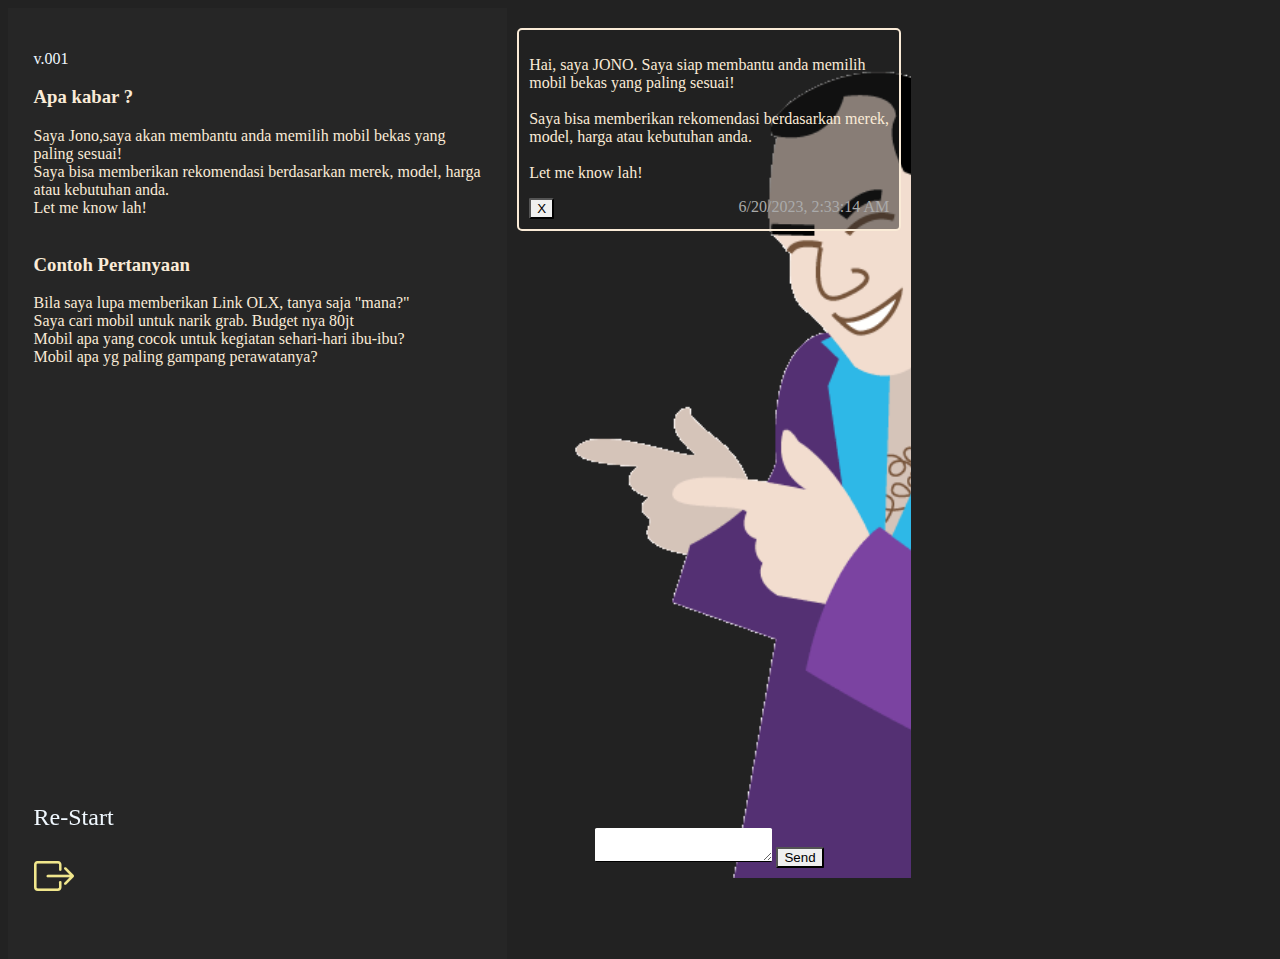
==== jono/index.html @ 5615ac0c "initial commit for JONO" ====
<!DOCTYPE html>
<html lang="en">
<head>
  <meta charset="UTF-8">
  <meta name="viewport" content="width=device-width, initial-scale=1">
  <title>Jono - Used Car Expert</title>
  <link href="https://cdn.jsdelivr.net/npm/bootstrap@5.3.0/dist/css/bootstrap.min.css" rel="stylesheet" integrity="sha384-9ndCyUaIbzAi2FUVXJi0CjmCapSmO7SnpJef0486qhLnuZ2cdeRhO02iuK6FUUVM" crossorigin="anonymous">
  <link rel="stylesheet" href="https://cdn.jsdelivr.net/npm/bootstrap-icons@1.10.5/font/bootstrap-icons.css">
  <link type="text/css" rel="stylesheet" href="standard.css"/>
  <style>
    :root {
      --primary-color: #faebd7;
      --secondary-color: #222222;
      --bg-message-me-color: #22222282;
      --bg-message-bot-color: #22222282;
      --border-message-me-color: #79d671;
      --border-message-bot-color: #faebd7;
    }

    body{
      background-color:var(--secondary-color);
      overflow: hidden; width: 100vw!important; height: 100vh!important;
    }

    #div_persona_brain_container{
      height:50%;overflow-x:clip;overflow-y:scroll;padding: 0.5em;
    }

    #div_user_documents{
      _background-color:white;
      overflow: scroll; height: 90%; padding: 0.5em;
    }

    .modal_dialog{
      color:var(--primary-color);
      background-color: var(--secondary-color);
      overflow:hidden; border-radius: 0.5rem; width: 100vw;
    }

    .disabled {
      pointer-events: none !important;
      opacity: 0.5 !important;
    }
   

    .form-control{
      padding: 0.1em;
    }
    .col-form-label {
      padding-top: 0em;
      padding-bottom: 0em;
    }

    button, textarea, input {
    border-radius: 0.1rem !important;
    }
    textarea, input {
    border-radius: 0.1rem !important;
    _text-align: center;
    border: none;
    border-bottom: 1px solid;
    }

  .messages {
      height: 90vh;
      width: 100%;
      overflow-y:scroll;
      scrollbar-width: none; /* Firefox */
      -ms-overflow-style: none; /* Internet Explorer + Edge */
  }
  .messages::-webkit-scrollbar {
    display: none; /* Chrome, Safari, Opera */
  }

  .message {
    color:var(--primary-color);
    background-color: var(--bg-message-bot-color);
    border-color:var(--border-message-bot-color);

    border-width: 2px;
    border-radius: 5px;
    border-style: solid;
    padding: 10px;
    margin: 10px 0;
  }
  .message::after {
    content: "";
    clear: both;
    display: table;
  }
  .message-dark {
    color:var(--primary-color);
    background-color: var(--bg-message-me-color);
    border-color:var(--border-message-me-color);
  }

  .fab{
    background-color: transparent;
    border-radius: 50%!important;
    border-width: 0px;
    color: khaki;
    padding: 0px;
  }
  .fab-text{
    font-size: 1rem;
    color: aliceblue;
    margin-top: 1rem;
    margin-left: 0.5rem;
    display: block;
  }
  .fab-text-left{
    font-size: 1rem;
    color: aliceblue;
    margin-top: 1rem;
    margin-right: 0.5rem;
    display: block;
  }

  .fab-help-close {
    float:right;
    font-size: 2.5rem;
  }
  .fab-add-person-detail {
    
  }


  #container_chat
  {
    width: 100vw;
    height: 100vh;
    display: table;
    clear: both;
  }

  #div_help{
    float: left;
    background-color: #2e2d2d61;
    color: antiquewhite;
    height: 100vh;
    width: 35%; 
    padding: 2%;
  }

  #div_persona_chat{
    float: left;

    flex: 1;
    display: flex;
    flex-direction: column;
    align-items: center;
    _justify-content: center;
    padding: 10px;
    height: 90%;
    width: 30%;

    _background-color: #c1bebe;
    _background-blend-mode: multiply;
    background-image: url("jono-01.png");
    background-repeat: no-repeat;
    background-size: cover;
  }

  #div_chat_menu_bar{
    _width: 3rem;
    position: fixed;
    top: 0em;
    right: 0em;
    _z-index: 10000;
    font-size: 2.5rem;
  }

  #div_help_footer_bar{
    position: fixed;
    bottom: 0em;
  }

  @media (max-width: 768px) {
    #div_help{
      display:none;
      width:0px;  
    }
    #div_persona_chat{
      height: 90vh;
      width: 100vw;  
    }

    #message_input{
      position: fixed;
      bottom: 2vh;
      right: 0em;
    }

    .fab-text{
      display: none;
    }

    #div_help_footer_bar{
      right: 0.25em;
    }
  }

  @media (min-width: 1024px) {
    .modal_dialog{
      width: 29vw !important;;
      margin-left:auto;
      margin-right:auto;
      }

    #div_chat_menu_bar{
      right:20vw;
    }
    .fab-add-person-detail {

    }
    .fab-help{
      display: none;
      visibility: collapse;
    }
    .fab-help-close {
      display: none;
      visibility: collapse;
    }

    #div_help_footer_bar{
      _left: 0vw;
    }
  }
  </style>
</head>
<body>
  <!-- pop-up dialog box, information -->
  <dialog id="dlg_info" class="modal_dialog">
    <h1 id="dlg_info_title"> Importing Large Text </h1>
  </dialog>

  <dialog id="dlg_kb_input" class="modal_dialog">
    <form method="dialog" style="width: 80vw;">
      
        <label for="kb_input_title">KB Title</label>
        <input type="text" id="kb_input_title" name="kb_input_title" style="width:80vw;">

        <label for="kb_input_content">KB Content</label>
        <textarea type="text" id="kb_input_content" name="kb_input_content" rows="5" style="width:80vw;">
        </textarea>
      

        <div>
          <label for="file_import_pdf" class="button-label">Import PDF</label>
          <input type="file" id="file_import_pdf" accept=".pdf" style="display: none;">
          <label for="kb_input_textchunker_chunkSize">Chunk Size</label>
          <input type="number" id="kb_input_textchunker_chunkSize" style="width:5vw" value="200">
          <label for="kb_input_textchunker_chunkOverlap">Overlap Size</label>
          <input type="number" id="kb_input_textchunker_chunkOverlap" style="width:5vw" value="5">
          <label for="kb_input_isGiantText">Large Text</label>
          <input type="checkbox" id="kb_input_isGiantText">
        </div>
        

      <div class="mt-2">
        <button id="kb_input_content_cancel" type="reset">Cancel</button>
        <button id="kb_input_content_submit" type="submit">Submit</button>
      </div>
    </form>
  </dialog>

  <dialog id="dlg_edit_dialog" class="modal_dialog">
    <form method="dialog" style="width: 50vw;">

      <label id="dlg_lbl_edit_dialog_ta_user" for="dlg_edit_dialog_ta_user">ta_user</label>      
      <textarea type="text" id="dlg_edit_dialog_ta_user" rows="5" style="width:50vw;"></textarea>

      <label id="dlg_lbl_edit_dialog_ta_persona" for="dlg_edit_dialog_ta_persona">ta_persona</label>
      <textarea type="text" id="dlg_edit_dialog_ta_persona" rows="5" style="width:50vw;"></textarea>

      <div>
        <button id="dlg_edit_dialog_btn_cancel" type="reset" onclick="dlg_edit_dialog.close('CANCEL')">Cancel</button>
        <button id="dlg_edit_dialog_btn_submit" type="submit" onclick="dlgEditDialogSubmit()">Submit</button>
      </div>
    </form>
  </dialog>

 
  <dialog id="dlg_get_person_data" class="modal_dialog">
    <form method="dialog">
      <h4 class="mx-auto" id="dlg_header_get_person_data">Data Pribadi</h4>

      <h6 class="mt-3">
        <label id="dlg_lbl_get_person_data_tb_fullName" for="dlg_get_person_data_tb_fullName">Nama Lengkap</label>
      </h6>
      <input type="text" id="dlg_get_person_data_tb_fullName" style="width:100%;" value="Arief">

      <div id="div_dlg_get_person_data_tb_relation">
        <h6 class="mt-3">
          <label id="dlg_lbl_get_person_data_tb_relation" for="dlg_get_person_data_tb_relation">Hubungan Dengan Anda</label>
        </h6>
        <select id="dlg_get_person_data_tb_relation" style="width:100%;" size="1">
          <option>Istri</option>
          <option>Suami</option>
          <option>Anak</option>
          <option>Saudara</option>
          <option>Pacar</option>
          <option>Teman</option>
          <option>Bos</option>
          <option>Parner Bisnis</option>
        </select>
        
      </div>
      



      <h6 class="mt-3">Hari Kelahiran</h6>
      <div class="row mt-4">
        <div class="col text-center">
          <input type="number" id="dlg_get_person_data_tn_birthYear" min="1950" max="3000" value="1977">
        </div>
        <div class="col text-center">
          <input type="number" id="dlg_get_person_data_tn_birthMonth" min="1" max="12" value="12">
        </div>
        <div class="col text-center">
          <input type="number" id="dlg_get_person_data_tn_birthDate" min="1" max="31" value="31">
        </div>
      </div>


      
      <div class="row mt-4">
        <div class="col">
          <button style="width: 100%" id="dlg_get_person_data_btn_cancel" type="button">Cancel</button>        
        </div>
        <div class="col">
          <button style="width: 100%" id="dlg_get_person_data_btn_submit" type="button" >Submit</button> 
        </div> 
      </div>
        
        
      </div>
    </form>
  </dialog>
  
  <div id="container_setup" style="display:none;">
    <div class="header hstack gap-3">
      <label for="opt_llm" style_="padding:0em;">LLM</label>
      <select id="opt_llm">
        <option value="CGPT">OAI ChatGPT-3.5-turbo</option>
        <option value="LL2">LLC LLama2-Chat</option>
      </select>
    </div>
    <div class="header hstack gap-3">
        <label>Data</label>
        <label for="file_import_json" class="button-label">Import</label>
        <input type="file" id="file_import_json" accept=".json" style="display: none;">          
        <label class="button-label" onclick="exportJSONData()">Export</label>
    </div>

    <div id="div_persona_brain_container">
    </div>

    <div class="float-end mt-2">
      <button class="btn btn-sm btn-primary" id="btn_default_persona_brain">Default</button>
      <button class="btn btn-sm btn-primary" id="btn_save_persona_brain">Save</button>
      <button class="btn btn-sm btn-primary" id="btn_export_persona_brain">Export</button>
    </div>
  </div>

  <dialog id="dlg_kbList" class="modal_dialog">
    <div id="container_kb"  style_="display:none;">
      <div id="div_user_documents">
      </div>
      <div class="mt-2" style_="color:white">
        <!--
          <button class="btn btn-sm btn-primary" id="btn_user_kb_add">Add</button>
        <button class="btn btn-sm btn-primary" id="btn_user_kb_get">Export</button>
        -->
        <button id="dlg_kbList_close" type="reset" class="btn btn-sm btn-primary" onclick="dlg_kbList.close('')">Close</button>  
      </div>

      
    </div>
  </dialog>
  

  <div id="container_chat">
    <div id="div_help">
      <div id="div_help_header_bar" style="width:100%;" class="hstack">
        <p id="ver_info" class="fab-text-left float-left" style="font-size: 1rem;">v.xxxx</p>
        <button id="btn_help_close" class="fab fab-help-close ms-auto">
          <i class="bi bi-x-circle"></i>
        </button>
      </div>
      
      
      <h3 style="text-align: left;clear:both;">Apa kabar ?</h3>
      
      <div id="div_help_greetings" style="text-align: left;"></div>
      <br>
      <h3 style="text-align: left;clear:both;">Contoh Pertanyaan</h3>
      <div id="div_help_greetings" style="text-align:left;">
        Bila saya lupa memberikan Link OLX, tanya saja "mana?"
        <br>
        Saya cari mobil untuk narik grab. Budget nya 80jt
        <br>
        Mobil apa yang cocok untuk kegiatan sehari-hari ibu-ibu?
        <br>
        Mobil apa yg paling gampang perawatanya?
      </div>
      
      <div id="div_help_footer_bar" class="hstack">
        <p class="fab-text-left" style="font-size: 1.5rem;">Re-Start</p>
        <button id="btn_logout" class="fab fab-help-close_" style="font-size: 2.5rem;">
          <i class="bi bi-box-arrow-right"></i>
        </button>
        
        
      </div>
    </div>
  
    <div id="div_persona_chat">
      <div id="div_chat_menu_bar">
        <button id="btn_help_open" class="fab fab-help">
          <i class="bi bi-question-circle"></i>
        </button>


        <div class="hstack" style="display: none;">
          <button id="btn_data_pasangan" class="fab fab-add-person-detail">
            <i class="bi bi-person-circle"></i>
          </button>
          <p class="fab-text">Input Data Orang Lain</p>
        </div>

      </div>

      <div id="messages" class="messages">
      </div>
      
      <div id="message_input" class="w-100 mx-auto">
        <div class="hstack gap-2 mt-2 mx-2" class_="user-input mt-2">
          <textarea id="message-input" type="text" rows="2" class="form-control input-text"></textarea>
          <button id="message-send" class="btn btn-sm btn-primary" >Send</button>
        </div>
      </div>

    </div>

  </div>

    
  

  <!-- JS INCLUDES -->
  <script src="https://code.jquery.com/jquery-3.7.1.slim.min.js"></script>
  <script type="module" src="index.js"></script>

  
  
</body>
</html>
---- jono/standard.css ----
body{
    background-color: #222222;
    overflow: hidden;
    width: 100vw!important;
    height: 100vh!important;
}
.header {
    text-align: center!important;
    padding: 10px;
    background-color: #222222;
    color: antiquewhite;
  }


.golden-layout-container {
    height: calc(100vh);
  }

.lm_splitter:hover, .lm_splitter.lm_dragging {
    background: #e0dc11;
    opacity: 1;
}


/* Set user input to be a horizontal stack */
.user-input {
    display: flex;
    flex-direction: row;
    align-items: center;
    justify-content: space-between;
    _height: 15%;
    width: 100%;
    _padding: 10px;
}

.input-text{
    //margin: 0.2rem;
}
/* Set input submit to be 20% width */
.input-submit {
    width: 20%;
}

/* Set messages to be 80% height */
.messages {
    width: 100%;
    overflow-y:scroll;
}

/* Set message style */
.message {
    
    background-color: #f2f2f2;
    border-radius: 5px;

    padding: 10px;
    margin: 10px 0;
}
.message::after {
content: "";
clear: both;
display: table;
}
.message-dark {
    border-color: #ccc;
      background-color: #ddd;
}
.message img {
float: left;
max-width: 60px;
width: 100%;
margin-right: 20px;
border-radius: 50%;
}

.message img.right {
float: right;
margin-left: 20px;
margin-right:0;
}

.time-right {
float: right;
color: #aaa;
}

.time-left {
float: left;
color: #999;
}
/* OTHER STYLINGS */
.form-control:focus {
    border-color: rgb(92, 86, 101);
    box-shadow: none;
}
.messages::-webkit-scrollbar,
.brain-list::-webkit-scrollbar,
.convo-list::-webkit-scrollbar {
    display: none;
}

.btn-group-vertical > .btn:not(:last-child) {
    margin-bottom: 0.4rem;
}
.brain-list, .convo-list{
    height: 10rem;
    width: 100%;
    overflow-y:scroll;
}
.list-group-item_ {
    width: 100%;
    padding: 0.25rem 0.25rem;
}
.list-group-item:hover {
    _background-color: #45a049;
    filter: invert(100%);
}

.list-group-item.active {
    color: #fff !important;
    background-color: #6baef6;
}

.docTitle-list{
    min-height: 40% !important;
    max-height: 80% !important;
    overflow-y:scroll;
}


.collapsable{
    display: inherit;
}

.collapsable.active{
    display: none;
}


.button-label {
    display: inline-block;
    padding: 0.15em 0.3em;
    background-color: #4CAF50;
    color: white;
    border: none;
    cursor: pointer;
    text-align: center;
    text-decoration: none;
    font-size: 1em;
    _margin: 10px;
  }
  
  .button-label:hover {
    background-color: #45a049;
  }
  
  .button-label:active {
    background-color: #3e8e41;
  }
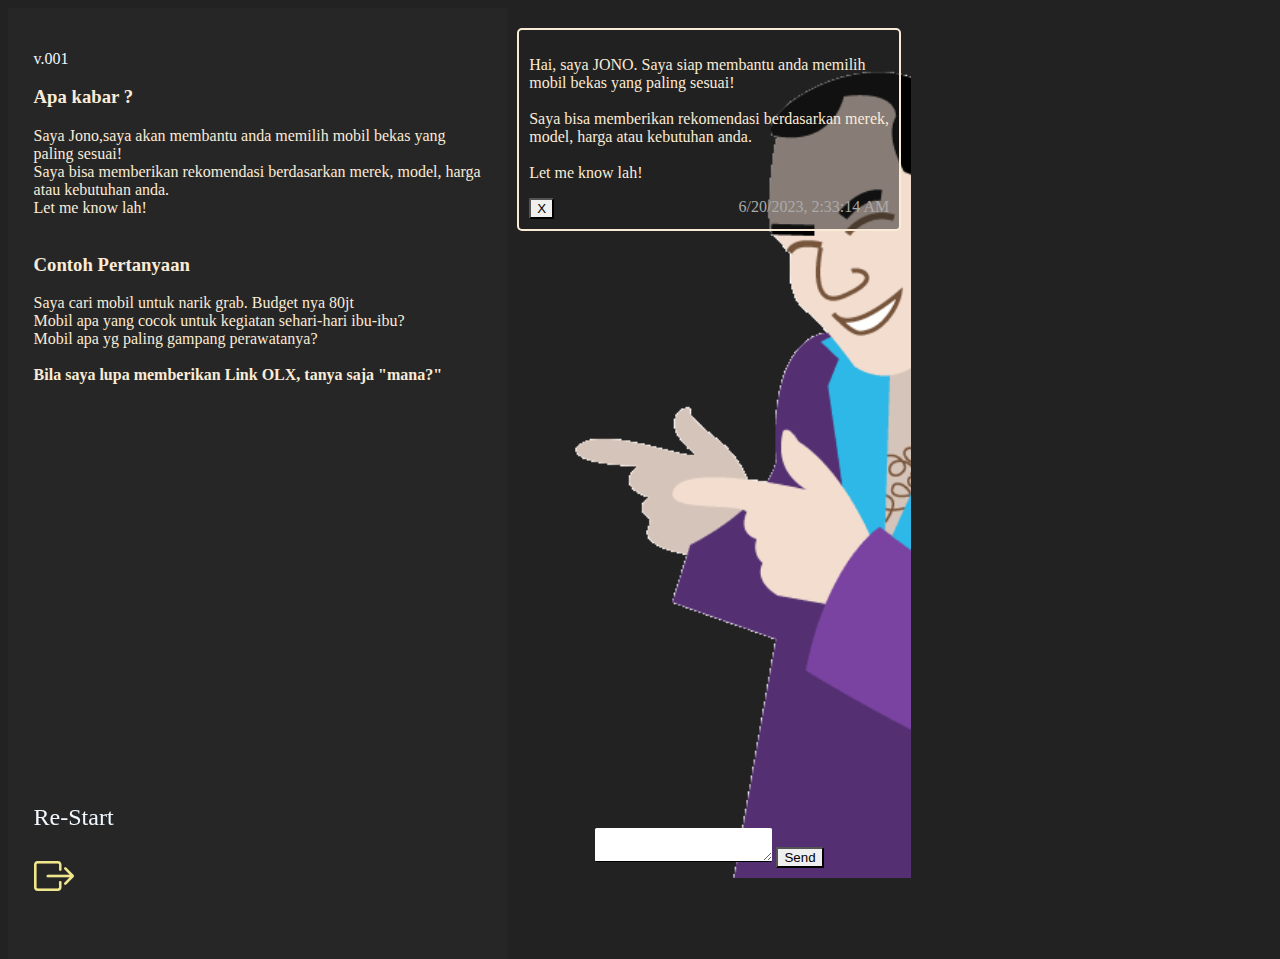
==== commit e1b1501e: "updates" ====
--- a/jono/index.html
+++ b/jono/index.html
@@ -396,14 +396,7 @@
       <div id="div_help_greetings" style="text-align: left;"></div>
       <br>
       <h3 style="text-align: left;clear:both;">Contoh Pertanyaan</h3>
-      <div id="div_help_greetings" style="text-align:left;">
-        Bila saya lupa memberikan Link OLX, tanya saja "mana?"
-        <br>
-        Saya cari mobil untuk narik grab. Budget nya 80jt
-        <br>
-        Mobil apa yang cocok untuk kegiatan sehari-hari ibu-ibu?
-        <br>
-        Mobil apa yg paling gampang perawatanya?
+      <div id="div_help_greetings_questions" style="text-align:left;">
       </div>
       
       <div id="div_help_footer_bar" class="hstack">
